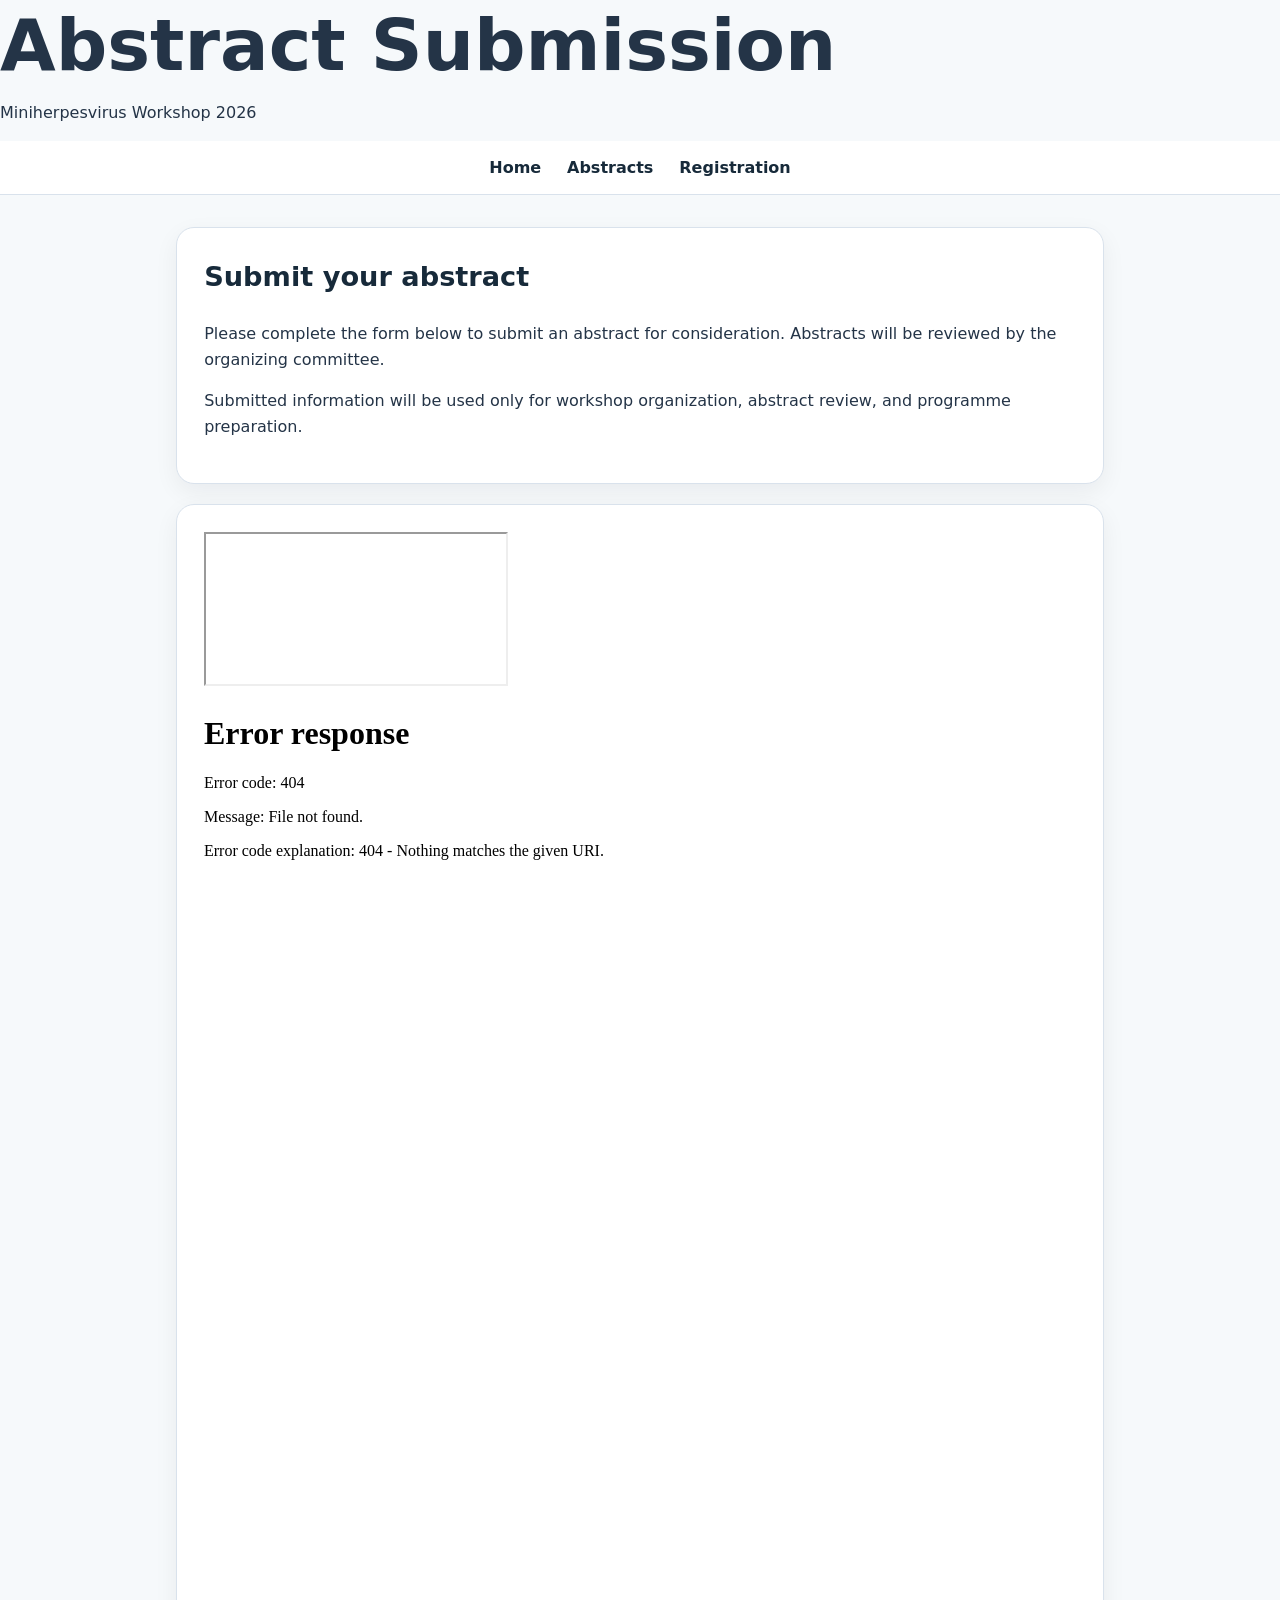
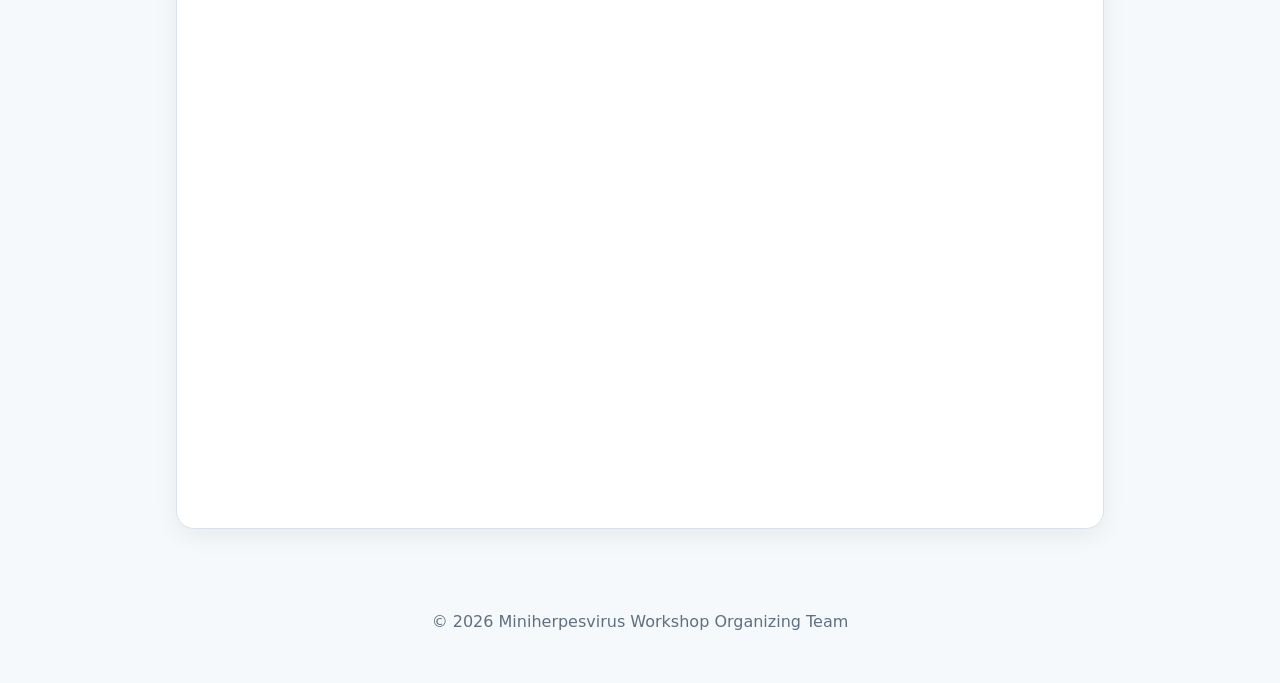
==== abstracts.html @ 6465ccc7 "Add abstract submission page" ====
<!DOCTYPE html>
<html lang="en">
<head>
  <meta charset="UTF-8" />
  <meta name="viewport" content="width=device-width, initial-scale=1.0" />

  <title>Abstract Submission — Miniherpesvirus Workshop 2026</title>
  <meta name="description" content="Submit an abstract for the Miniherpesvirus Workshop 2026." />

  <link rel="stylesheet" href="style.css" />
</head>

<body>
  <header class="page-header">
    <h1>Abstract Submission</h1>
    <p>Miniherpesvirus Workshop 2026</p>
  </header>

  <nav class="nav">
    <a href="index.html">Home</a>
    <a href="abstracts.html">Abstracts</a>
    <a href="registration.html">Registration</a>
  </nav>

  <main>
    <section class="card">
      <h2>Submit your abstract</h2>
      <p>
        Please complete the form below to submit an abstract for consideration.
        Abstracts will be reviewed by the organizing committee.
      </p>

      <p>
        Submitted information will be used only for workshop organization,
        abstract review, and programme preparation.
      </p>
    </section>

    <section class="card form-card">
      <iframe src="https://docs.google.com/spreadsheets/d/e/2PACX-1vT2d0PLhRintCPl_rzWZoy2R1oZSBTZ9ow_O2RsmFBpmpkD665O7pu1un63ZdvufW2_4XdsAhPZKA3z/pubhtml?gid=0&amp;single=true&amp;widget=true&amp;headers=false"></iframe>
      <iframe src="YOUR_GOOGLE_FORM_EMBED_LINK"
              width="100%"
              height="1400"
              frameborder="0"
              marginheight="0"
              marginwidth="0">
        Loading…
      </iframe>
    </section>
  </main>

  <footer>
    <p>© 2026 Miniherpesvirus Workshop Organizing Team</p>
  </footer>
</body>
</html>
---- style.css ----
:root {
  --dark: #172a3a;
  --blue: #1f6f8b;
  --teal: #2a9d8f;
  --orange: #e76f51;
  --light: #f6f9fb;
  --text: #243447;
  --muted: #607080;
  --card: #ffffff;
  --border: #d9e2ec;
}

* {
  box-sizing: border-box;
}

body {
  margin: 0;
  font-family: system-ui, -apple-system, BlinkMacSystemFont, "Segoe UI", sans-serif;
  line-height: 1.6;
  color: var(--text);
  background: var(--light);
}

.hero {
  background: linear-gradient(135deg, var(--dark), var(--blue));
  color: white;
  padding: 5rem 1.5rem;
  text-align: center;
}

.hero-content {
  max-width: 900px;
  margin: 0 auto;
}

.eyebrow {
  text-transform: uppercase;
  letter-spacing: 0.12em;
  font-size: 0.85rem;
  font-weight: 700;
  opacity: 0.85;
}

h1 {
  font-size: clamp(2.3rem, 6vw, 4.5rem);
  line-height: 1.05;
  margin: 0.5rem 0 1rem;
}

.subtitle {
  font-size: 1.2rem;
  max-width: 780px;
  margin: 0 auto;
  opacity: 0.95;
}

.hero-actions {
  margin-top: 2rem;
}

.button {
  display: inline-block;
  padding: 0.85rem 1.25rem;
  border-radius: 999px;
  text-decoration: none;
  font-weight: 750;
  margin: 0.3rem;
  transition: transform 0.15s ease, opacity 0.15s ease;
}

.button:hover {
  transform: translateY(-1px);
  opacity: 0.92;
}

.button.primary {
  background: var(--teal);
  color: white;
}

.button.secondary {
  background: var(--orange);
  color: white;
}

.small-note {
  margin-top: 1rem;
  font-size: 0.95rem;
  opacity: 0.8;
}

.nav {
  position: sticky;
  top: 0;
  z-index: 10;
  background: white;
  border-bottom: 1px solid var(--border);
  text-align: center;
  padding: 0.85rem 1rem;
}

.nav a {
  color: var(--dark);
  text-decoration: none;
  font-weight: 700;
  margin: 0 0.65rem;
  white-space: nowrap;
}

main {
  max-width: 960px;
  margin: 2rem auto;
  padding: 0 1rem;
}

.card {
  background: var(--card);
  padding: 1.7rem;
  margin-bottom: 1.25rem;
  border-radius: 18px;
  border: 1px solid var(--border);
  box-shadow: 0 8px 24px rgba(15, 23, 42, 0.06);
}

.card h2 {
  margin-top: 0;
  color: var(--dark);
  font-size: 1.7rem;
}

.date-grid {
  display: grid;
  grid-template-columns: repeat(2, minmax(0, 1fr));
  gap: 1rem;
}

.date-grid div {
  background: #f0f5f8;
  padding: 1rem;
  border-radius: 14px;
}

.date-grid strong,
.date-grid span {
  display: block;
}

.date-grid span {
  margin-top: 0.35rem;
  color: var(--muted);
}

footer {
  text-align: center;
  padding: 2rem 1rem;
  color: var(--muted);
}

@media (max-width: 700px) {
  .hero {
    padding: 3.5rem 1rem;
  }

  .nav {
    overflow-x: auto;
    text-align: left;
  }

  .date-grid {
    grid-template-columns: 1fr;
  }

  .button {
    display: block;
    max-width: 280px;
    margin: 0.5rem auto;
  }
}
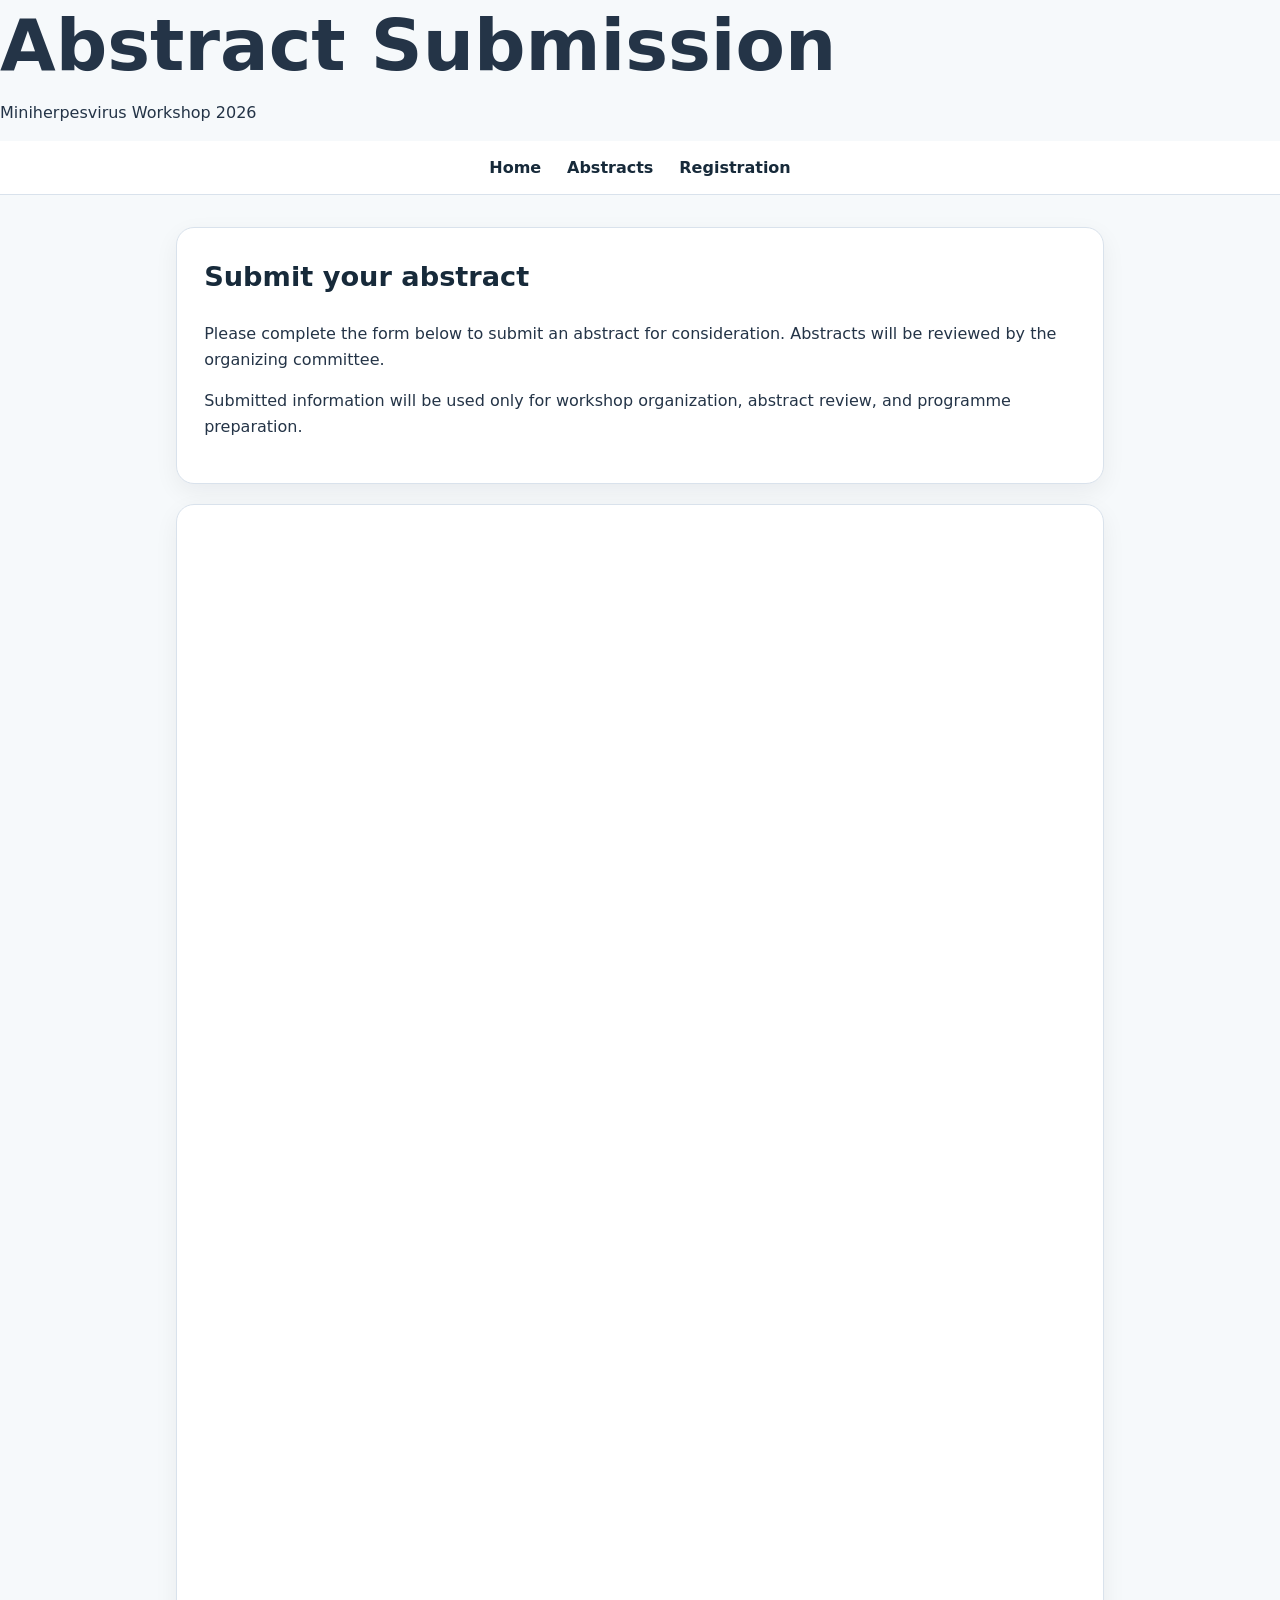
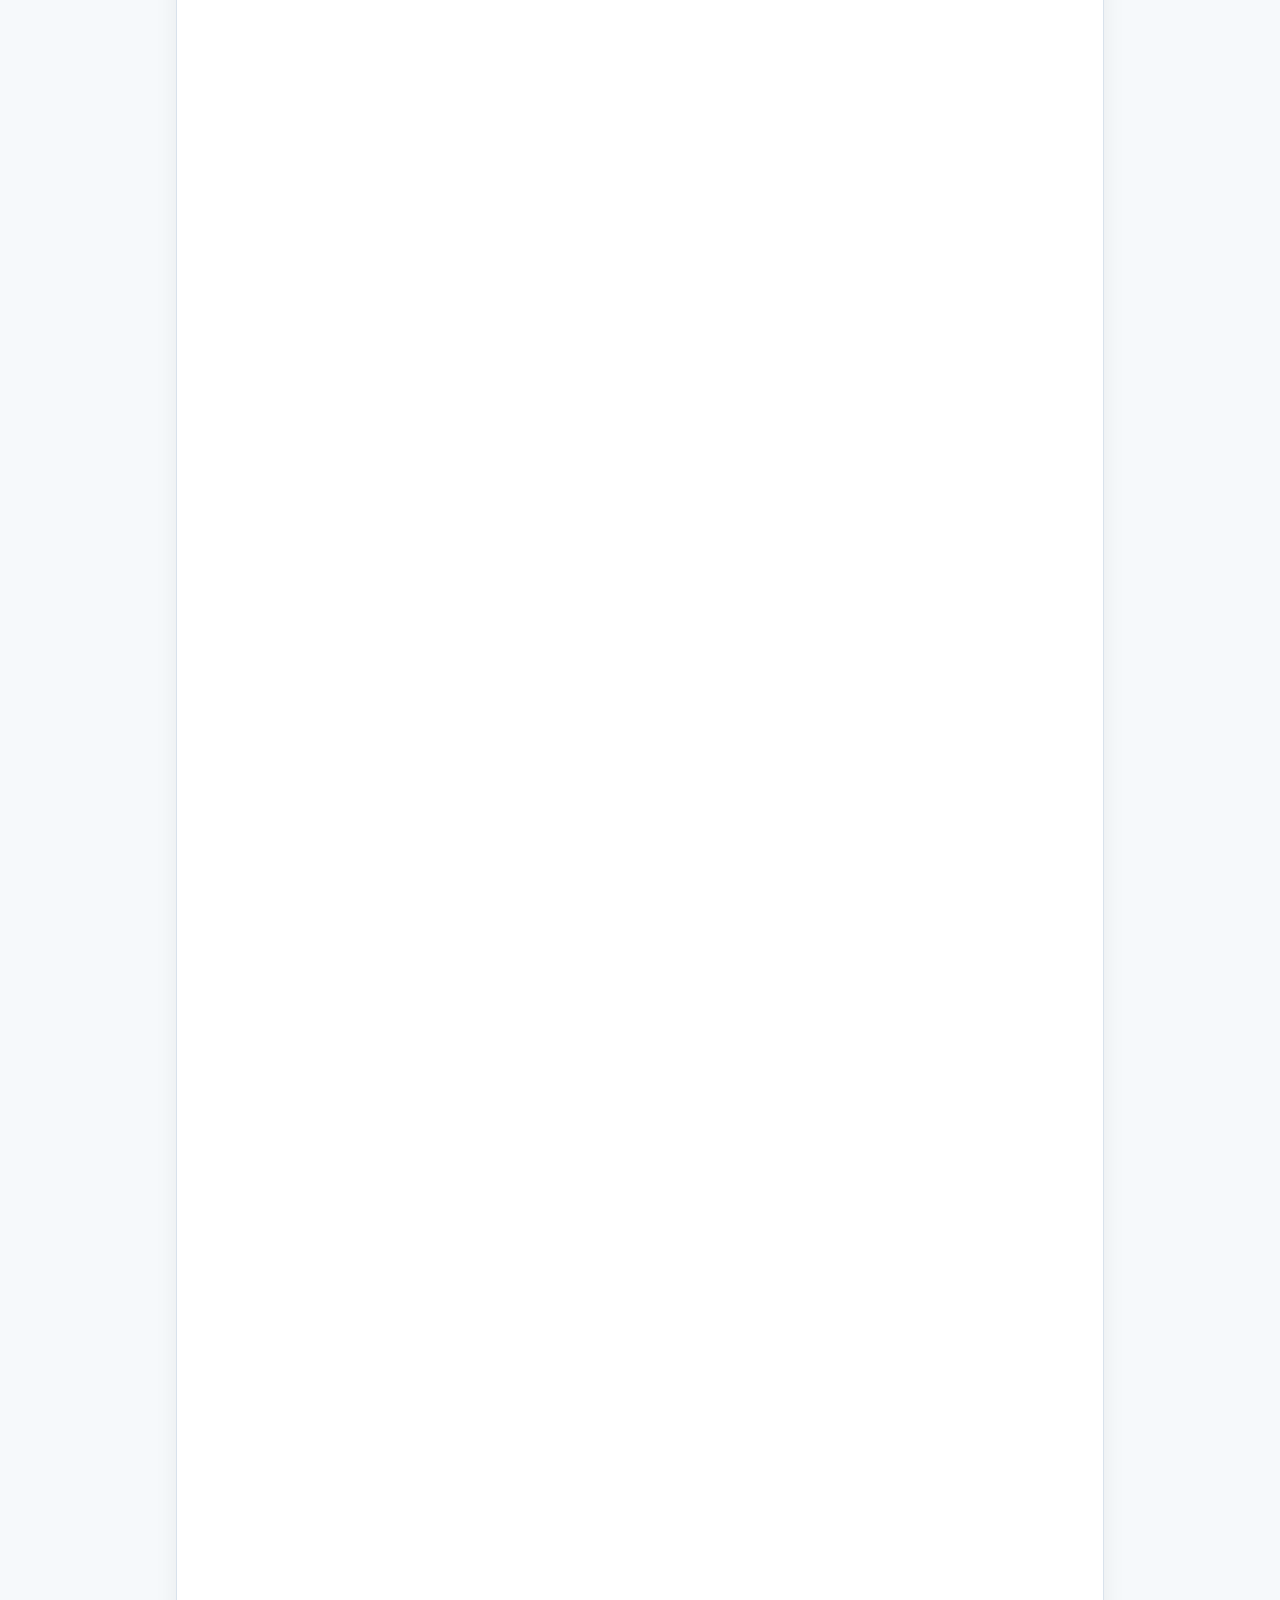
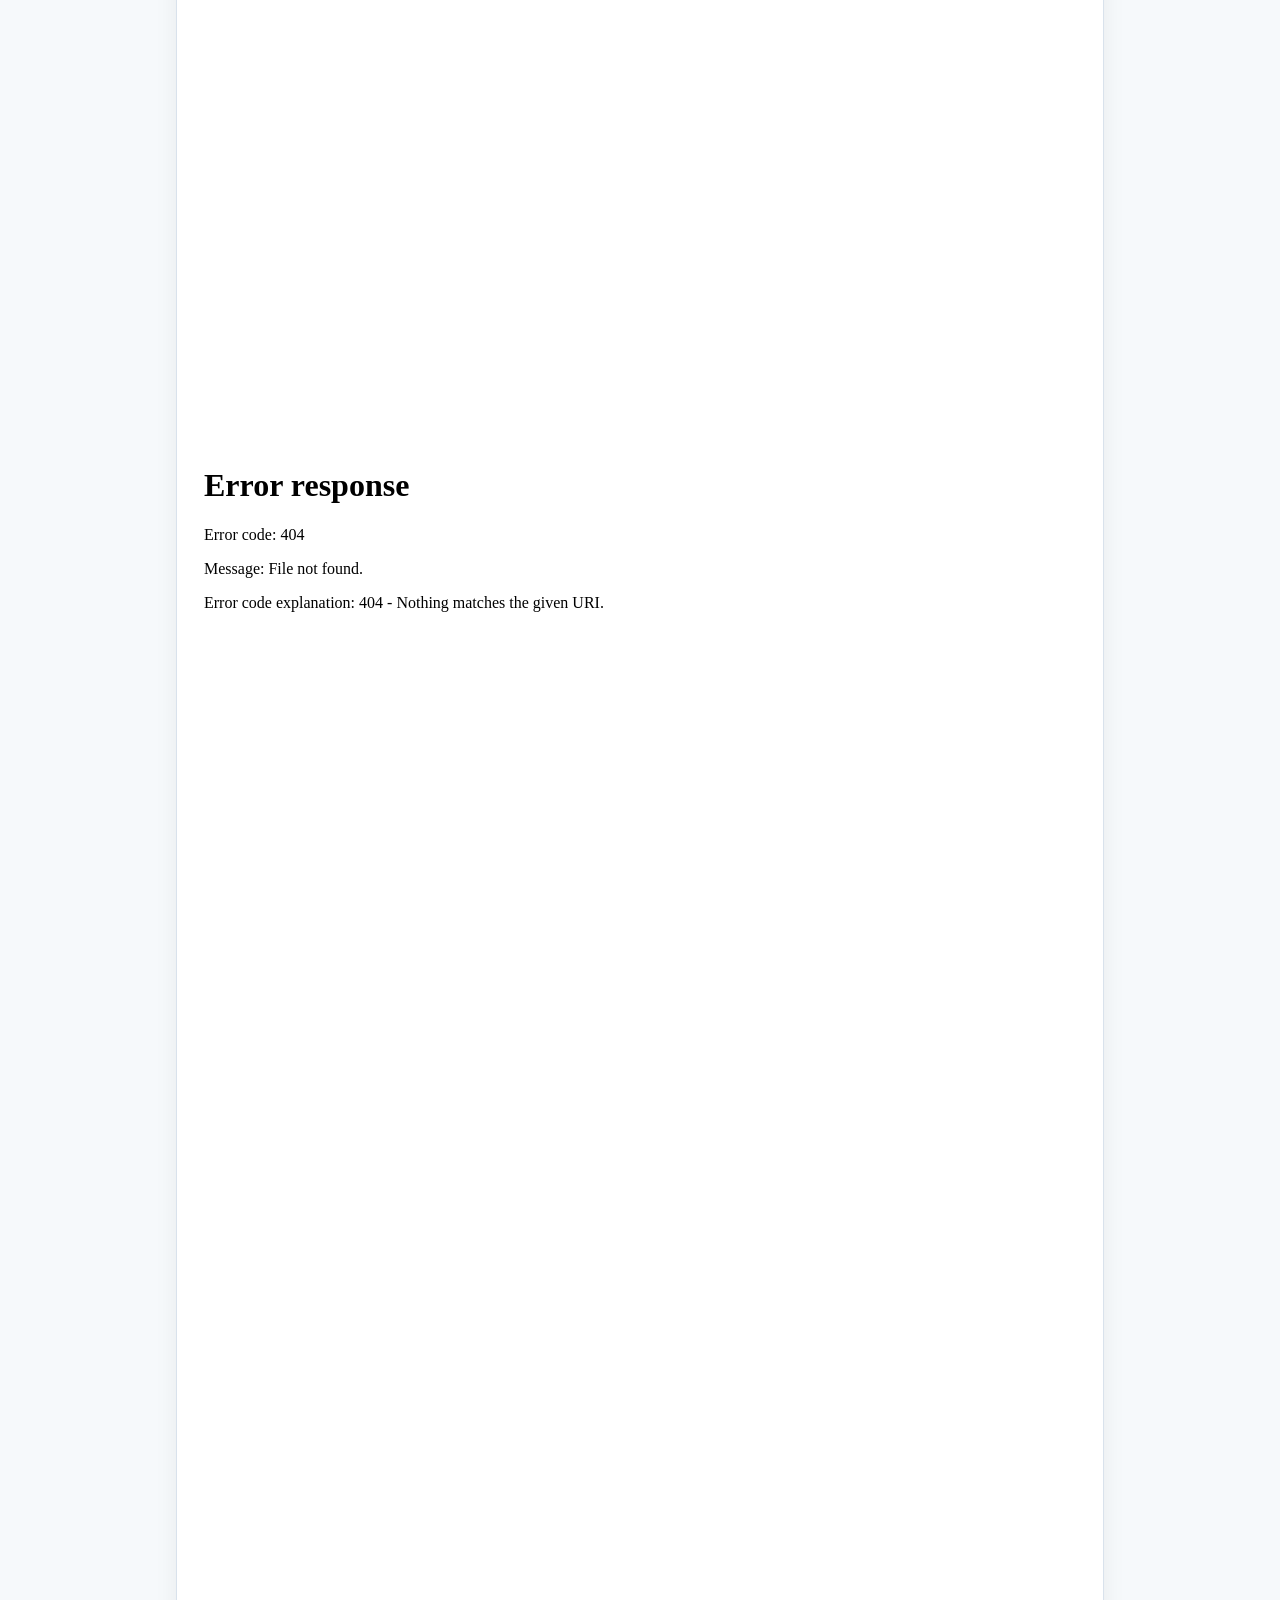
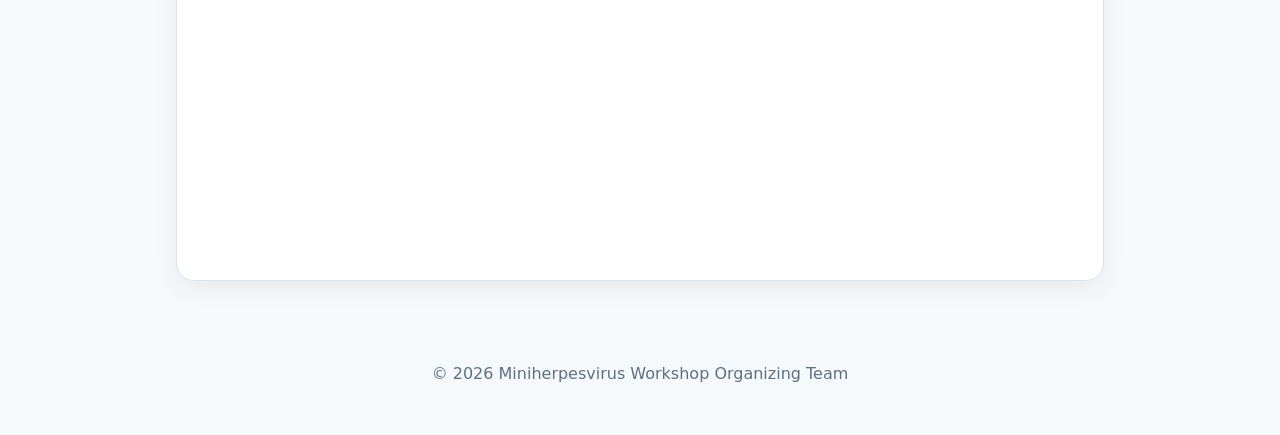
==== commit 2814d0c7: "Updated abstracts form" ====
--- a/abstracts.html
+++ b/abstracts.html
@@ -37,7 +37,7 @@
     </section>
 
     <section class="card form-card">
-      <iframe src="https://docs.google.com/spreadsheets/d/e/2PACX-1vT2d0PLhRintCPl_rzWZoy2R1oZSBTZ9ow_O2RsmFBpmpkD665O7pu1un63ZdvufW2_4XdsAhPZKA3z/pubhtml?gid=0&amp;single=true&amp;widget=true&amp;headers=false"></iframe>
+      <iframe src="https://docs.google.com/forms/d/e/1FAIpQLSeACo9CCDa65Lmqt86H71T3GUKK3eZlrvuqpH6MYKNzXeZqhQ/viewform?embedded=true" width="640" height="3106" frameborder="0" marginheight="0" marginwidth="0">Wird geladen…</iframe>
       <iframe src="YOUR_GOOGLE_FORM_EMBED_LINK"
               width="100%"
               height="1400"
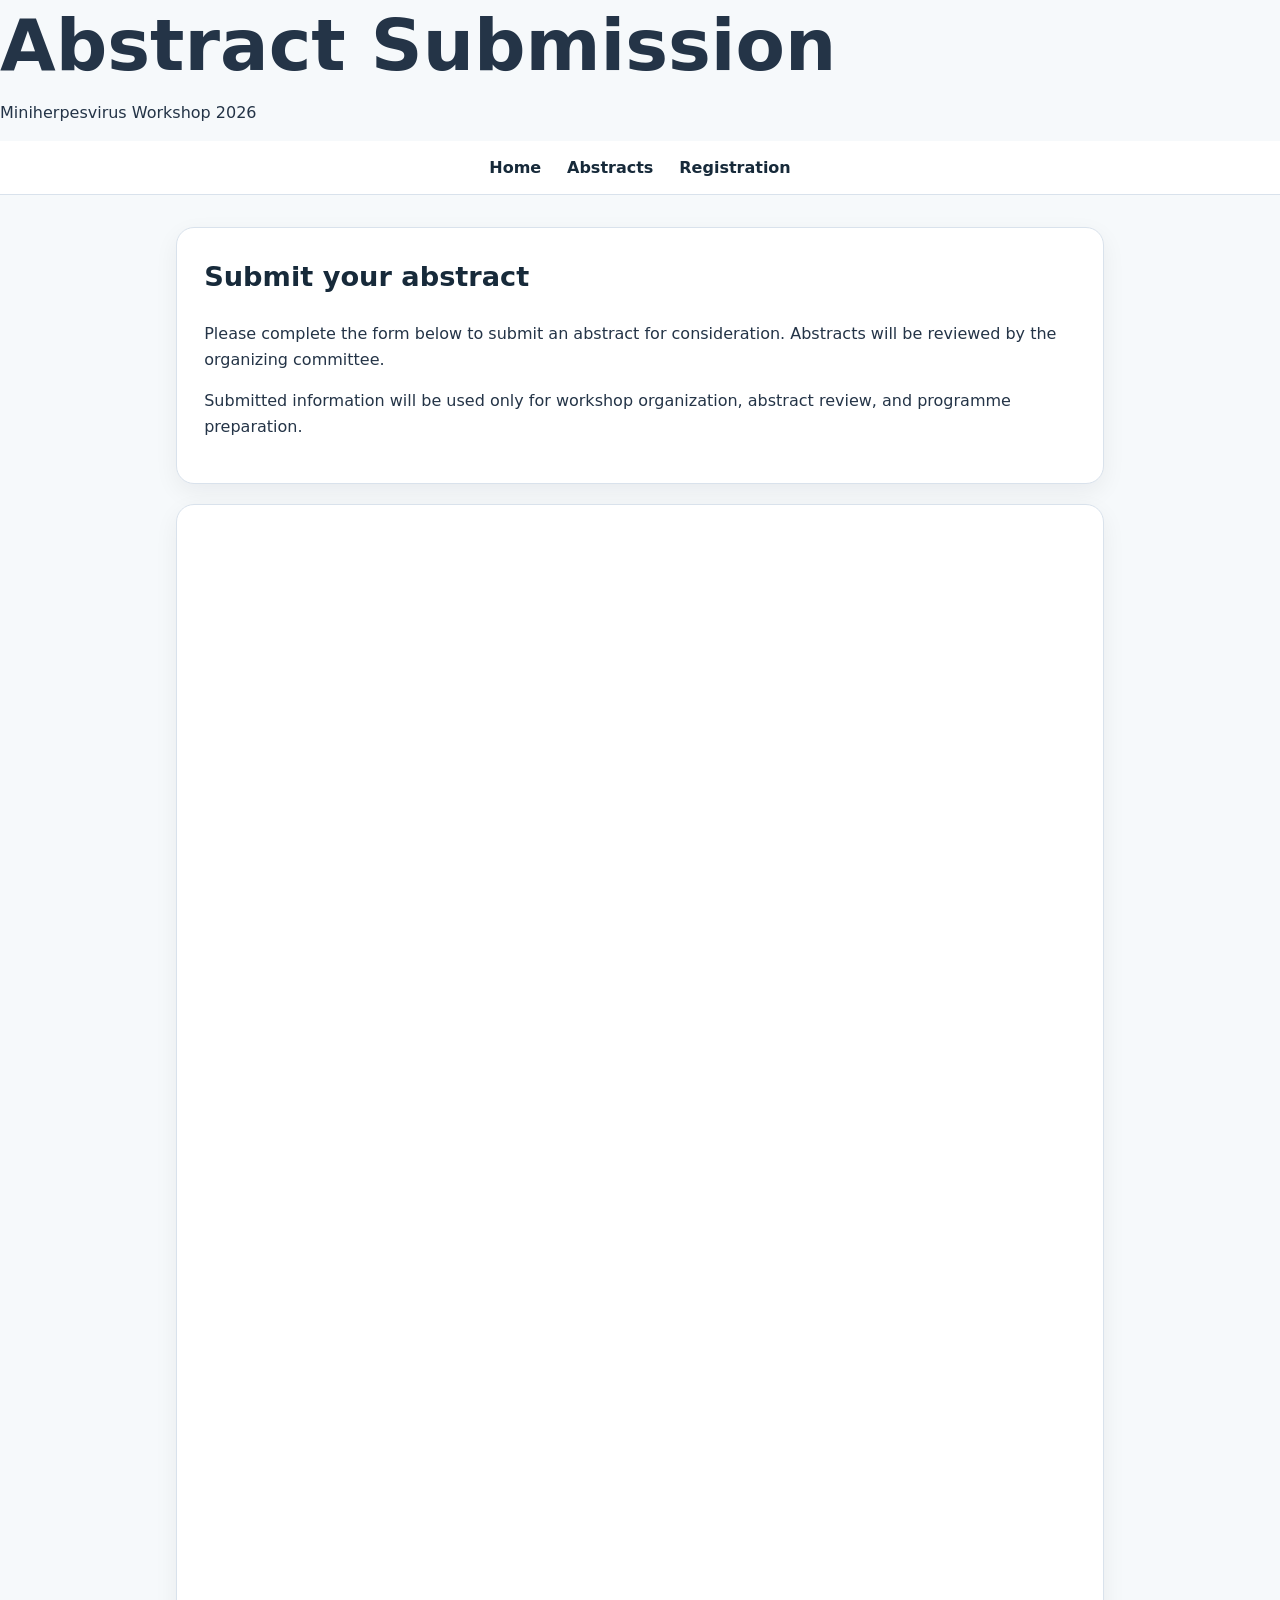
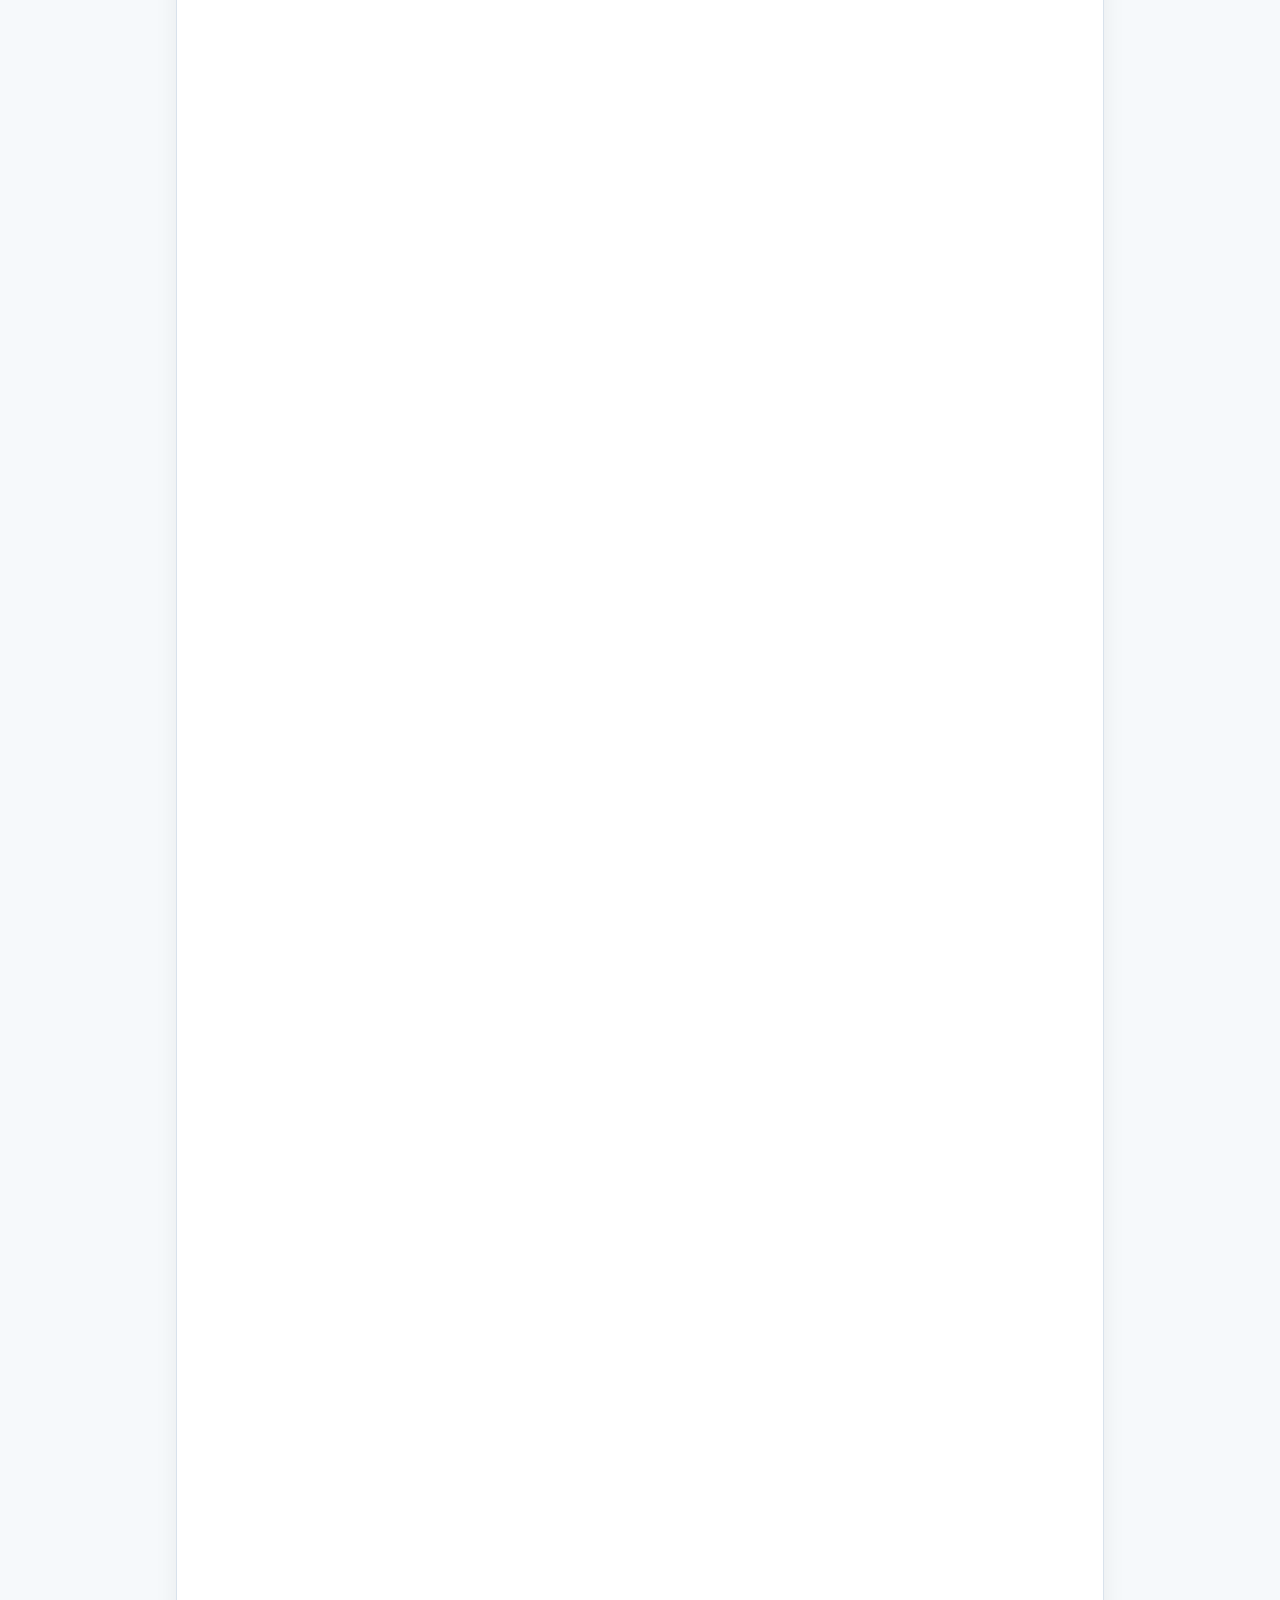
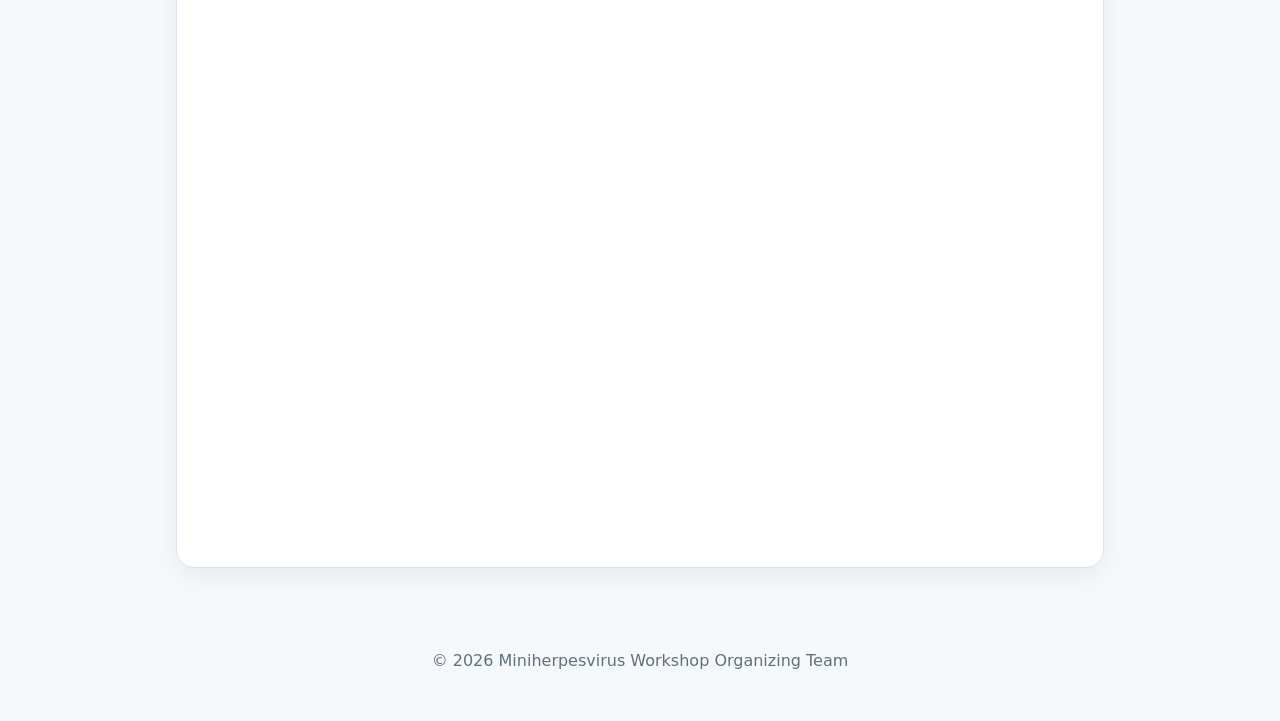
==== commit 7f09d6da: "fix embedded abstracts form" ====
--- a/abstracts.html
+++ b/abstracts.html
@@ -36,17 +36,16 @@
       </p>
     </section>
 
-    <section class="card form-card">
-      <iframe src="https://docs.google.com/forms/d/e/1FAIpQLSeACo9CCDa65Lmqt86H71T3GUKK3eZlrvuqpH6MYKNzXeZqhQ/viewform?embedded=true" width="640" height="3106" frameborder="0" marginheight="0" marginwidth="0">Wird geladen…</iframe>
-      <iframe src="YOUR_GOOGLE_FORM_EMBED_LINK"
-              width="100%"
-              height="1400"
-              frameborder="0"
-              marginheight="0"
-              marginwidth="0">
-        Loading…
-      </iframe>
-    </section>
+<section class="card form-card">
+  <iframe src="https://docs.google.com/forms/d/e/1FAIpQLSeACo9CCDa65Lmqt86H71T3GUKK3eZlrvuqpH6MYKNzXeZqhQ/viewform?embedded=true"
+          width="100%"
+          height="3200"
+          frameborder="0"
+          marginheight="0"
+          marginwidth="0">
+    Loading…
+  </iframe>
+</section>
   </main>
 
   <footer>
